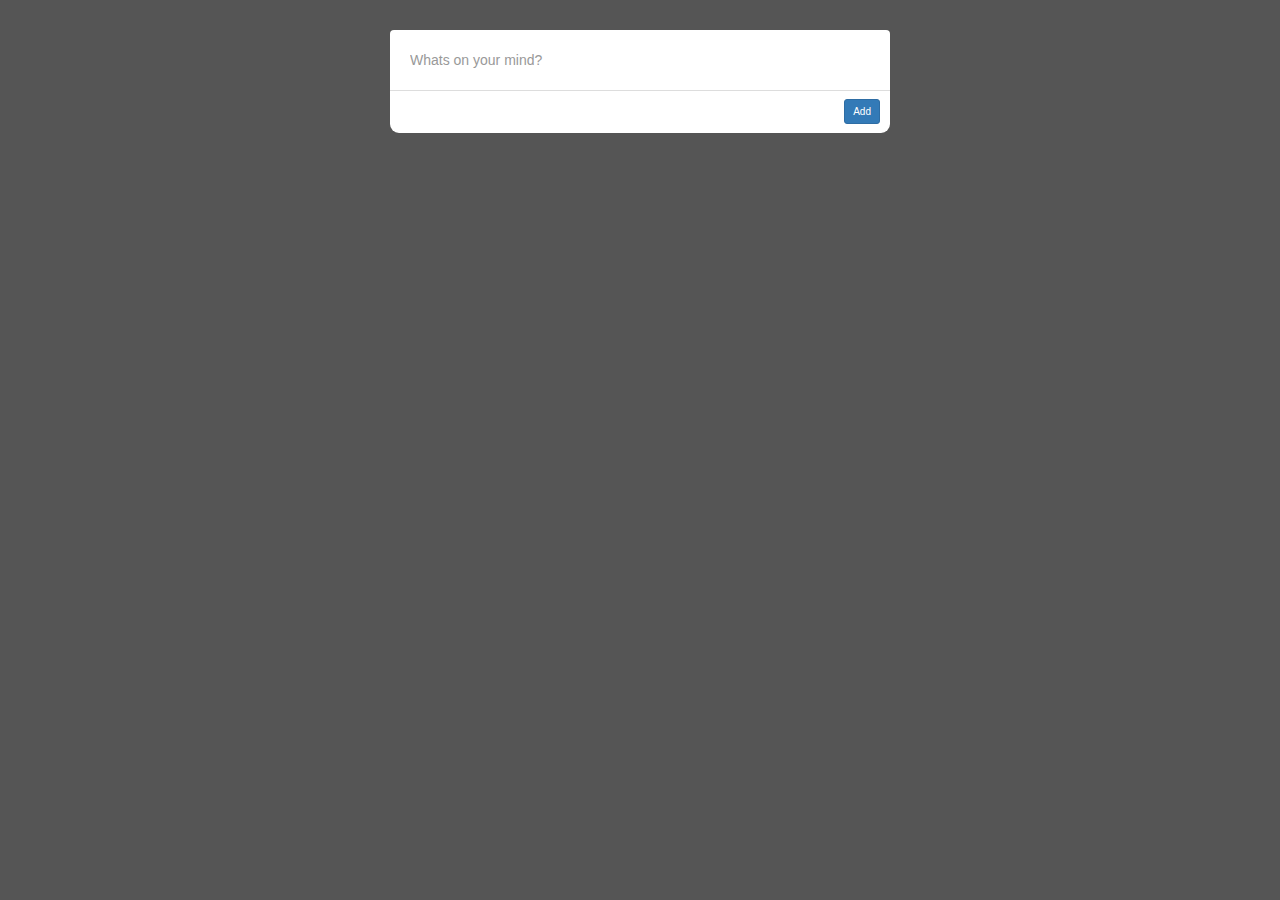
==== Bookmarking/index.html @ 684ff33e "Bookmarking app done" ====
<!DOCTYPE html>
<html lang="en">
<head>
    <meta charset="UTF-8">
    <meta name="viewport" content="width=device-width, initial-scale=1.0">
    <title>Document</title>
   
    <script src="main.js" defer></script>
    <link rel="stylesheet" href="https://cdn.jsdelivr.net/npm/bootstrap@3.3.7/dist/css/bootstrap.min.css">
 
    <link rel="stylesheet" href="style.css">
</head>
<body>
<div class="overlay"></div>

<div class="floater content">
    <form action="" class="bookmark-form">
    <div class="floater-top">
        <input type="text" class="form-control" placeholder="Whats on your mind?">
    </div>
    <div class="floater-bottom">
        <button type="submit" class="btn btn-primary btn-sm">Add</button>
    </div>
</form>
</div>

<div class="bookmarks-list content">
    
</div>

</body>
</html>
---- Bookmarking/style.css ----
body,
.jumbotron {
    padding: 30px;
}

body {
    background: #555;
}

.content {
    font-size: 19px;
    line-height: 1.5;
    max-width: 500px;
    margin: 0 auto;
    position: relative;
    border-radius: 9px;
}

.floater {
    background: #fff;
    transition: 0.3s cubic-bezier(0.175, 0.885, 0.32, 1.4) all;
    margin-bottom: 30px;
    z-index: 11;
}

.floater input[type=text] {
    padding: 30px 20px;
    border: none;
    box-shadow: none;
    font-size: 14px;
    transition: 0.3s cubic-bezier(0.175, 0.885, 0.32, 1.4) all;
}

.floater-bottom {
    padding: 6px 10px 7px;
    text-align: right;
    border-top: 1px solid #DDD;
}

.floater-bottom button {
    padding: 4px 8px;
    font-size: 10px;
}

.overlay {
    position: fixed;
    top: 0;
    left: 0;
    background: rgba(0, 0, 0, 0.80);
    width: 100%;
    height: 100%;
    opacity: 0;
    transition: 0.3s ease opacity;
    z-index: 1;
    pointer-events: none;
}

body.show-floater .floater {
    transform: scale(1.1);
}

body.show-floater .floater input[type=text] {
    padding: 50px 20px;
    font-size: 18px;
}

body.show-floater .overlay {
    opacity: 1;
    pointer-events: all;
}

.bookmarks-list {
    position: relative;
    z-index: 0;
}

.bookmark {
    display: flex;
    background: #FFF;
    position: relative;
    color: #999;
    padding: 20px;
    transition: 0.3s ease all;
    border-bottom: 1px solid #DDD;
    font-size: 16px;
}

.bookmark:hover {
    color: #1CE;
    text-decoration: none;
}

.bookmark:first-child {
    border-top-left-radius: 5px;
    border-top-right-radius: 5px;
}

.bookmark:last-child {
    border-bottom-left-radius: 5px;
    border-bottom-right-radius: 5px;
    border-bottom: 0;
}

.bookmark .img {
    background-color: #DDD;
    border-radius: 3px;
    background-size: cover;
    width: 80px;
    height: 60px;
    margin-right: 20px;
}

.bookmark .title {
    display: flex;
    align-items: center;

}

.bookmark .glyphicon-remove {
    position: absolute;
    top: 10px;
    right: 10px;
    color: #444;
    font-size: 12px;
    transition: 0.3s ease color;
}
.bookmark .glyphicon-remove:hover {
    color: #888;
}
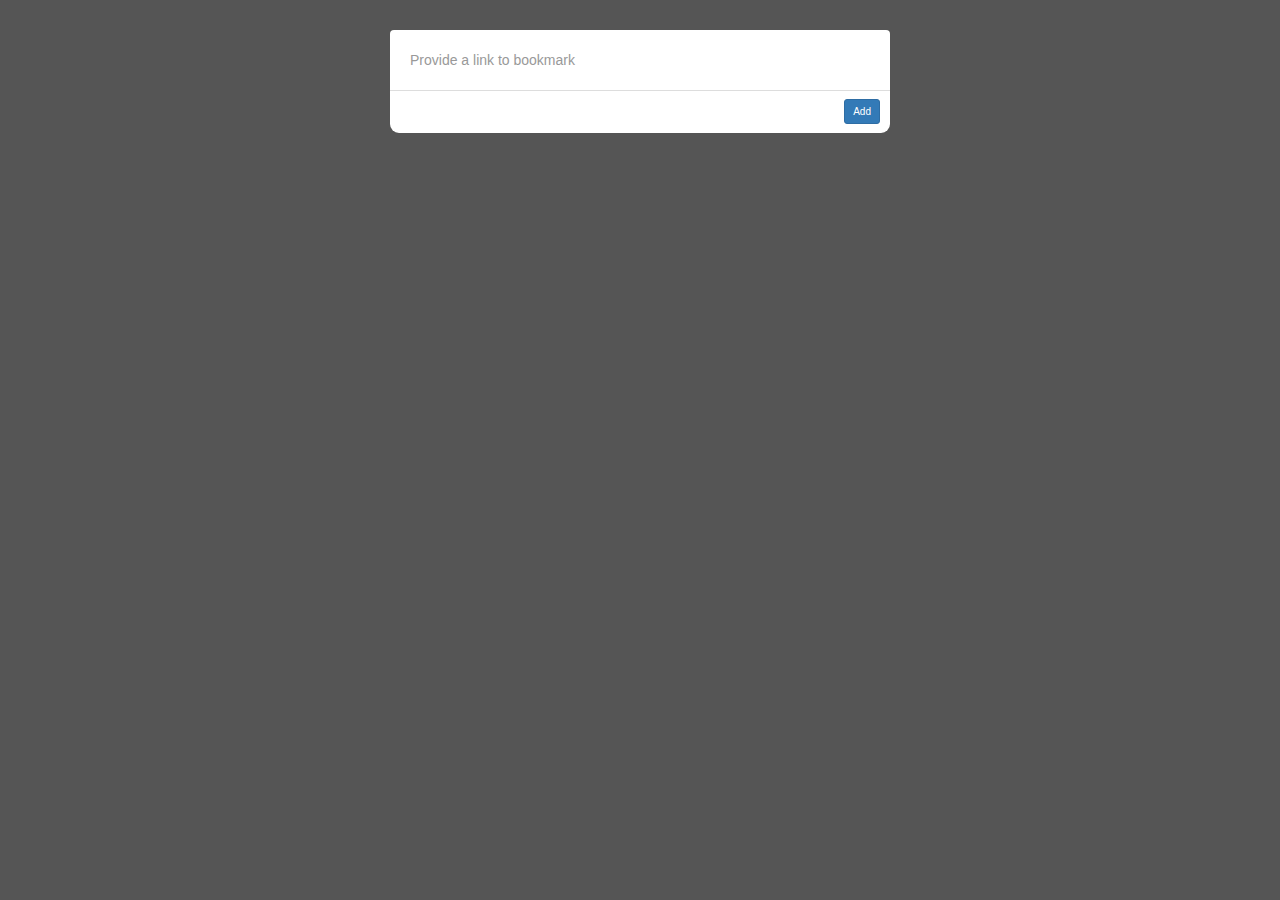
==== commit 150e55ab: "Todo List done" ====
--- a/Bookmarking/index.html
+++ b/Bookmarking/index.html
@@ -16,7 +16,7 @@
 <div class="floater content">
     <form action="" class="bookmark-form">
     <div class="floater-top">
-        <input type="text" class="form-control" placeholder="Whats on your mind?">
+        <input type="text" class="form-control" placeholder="Provide a link to bookmark">
     </div>
     <div class="floater-bottom">
         <button type="submit" class="btn btn-primary btn-sm">Add</button>
